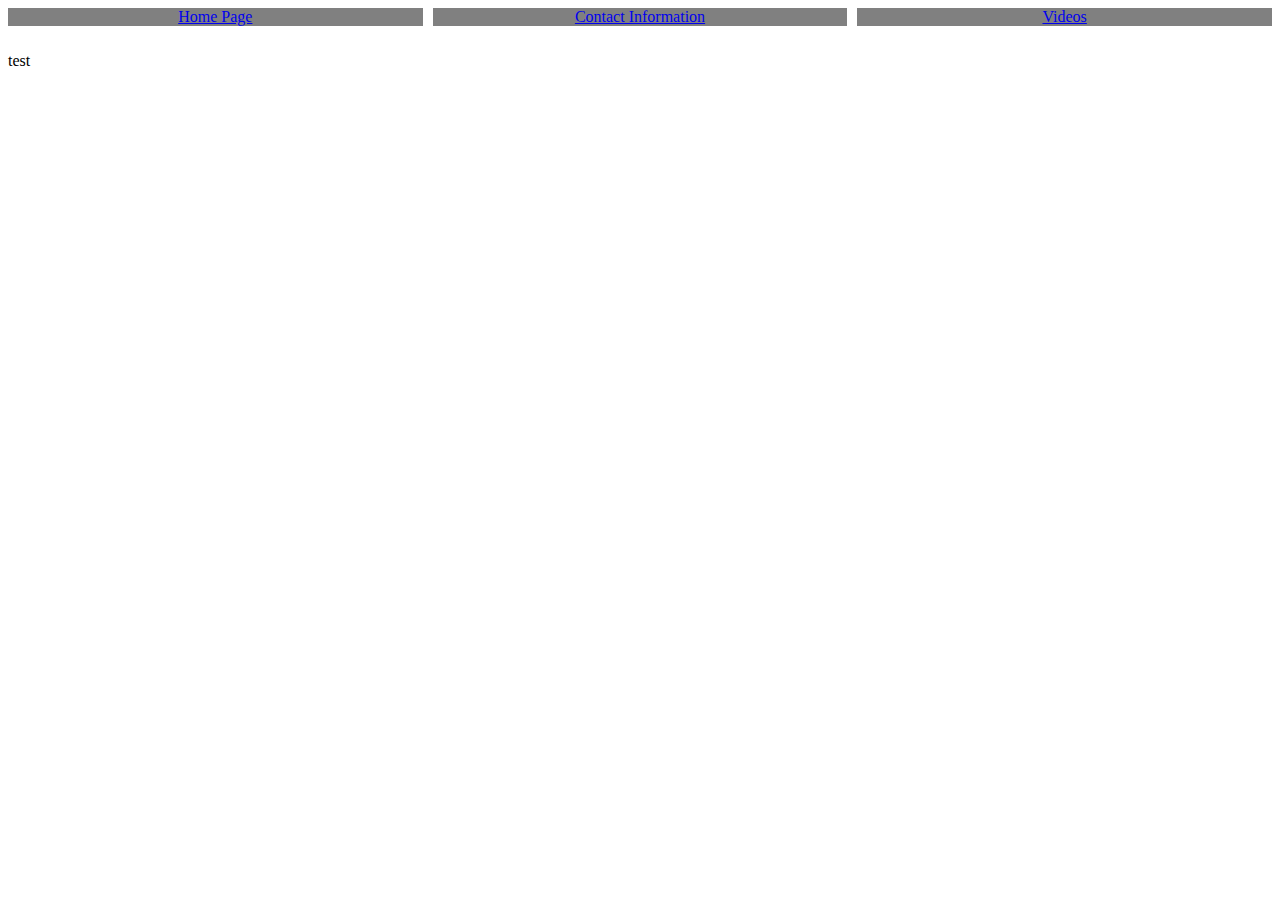
==== index.html @ 65517781 "first commit" ====
<!DOCTYPE html>
<html lang="en">
<head>
    <meta charset="UTF-8">
    <meta http-equiv="X-UA-Compatible" content="IE=edge">
    <meta name="viewport" content="width=device-width, initial-scale=1.0">
    <link rel="stylesheet" href="styles.css">
    <title>Home page</title>
</head>
<body>
    <div class="grid-container">
       
        <div class="grid-item-header">
            
            <header>
                <nav>
                    <a id="home" href="index.html">Home Page</a>
                </nav>
            </header>
        </div>

        <div class="grid-item-header2">
            <header>
                <nav>
                    <a href="contact.html">Contact Information</a>
                </nav>
            </header>
        </div>

        <div class="grid-item-header3">
            <header>
                <nav>
                    <a href="videos.html">Videos</a>
                </nav>
            </header>
        </div>
    
        <div id="main">
            <main>
                <p>test</p>
            </main>
        </div>

    </div>
</body>
</html>
---- styles.css ----
.grid-container {
    display: grid;
    grid-template-columns: repeat(3,1fr);
    grid-template-rows: 1fr, 2fr, 1fr;
    grid-gap: 10px;
    
}
.grid-item-header {
    background-color: gray;
    text-align: center;
}
.grid-item-header2 {
    background-color: gray;
    text-align: center;
}
.grid-item-header3 {
    background-color: gray;
    text-align: center;
}

.home {
    color: white;
}
a:active {
    color: red;
  }
  a:hover {
    color: aqua;
  }
  .main{
     
  }
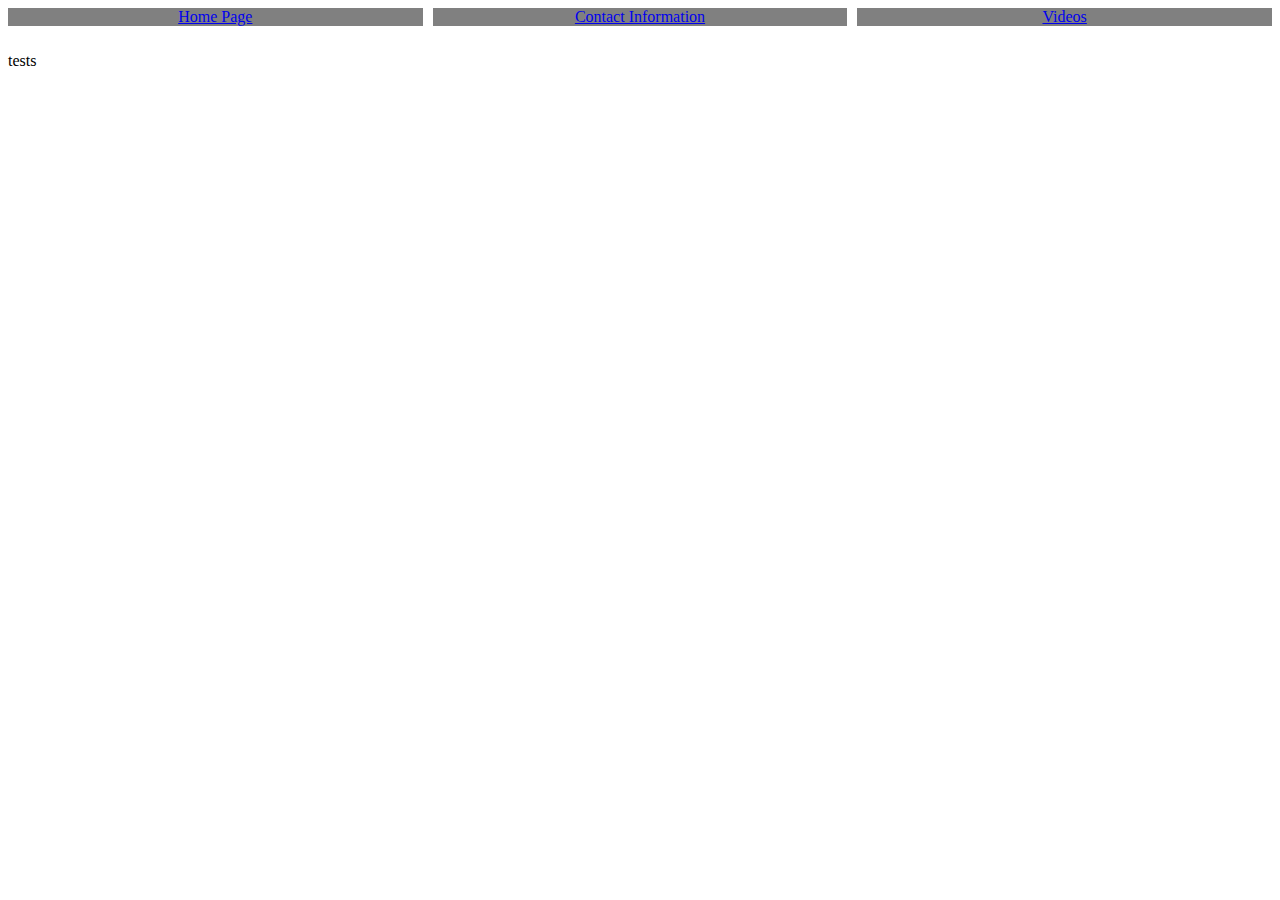
==== commit 7bef2ee3: "push baby" ====
--- a/index.html
+++ b/index.html
@@ -12,7 +12,7 @@
        
         <div class="grid-item-header">
             
-            <header>
+            <header> 
                 <nav>
                     <a id="home" href="index.html">Home Page</a>
                 </nav>
@@ -37,7 +37,7 @@
     
         <div id="main">
             <main>
-                <p>test</p>
+                <p>tests</p> 
             </main>
         </div>
 
--- a/styles.css
+++ b/styles.css
@@ -13,11 +13,10 @@
     background-color: gray;
     text-align: center;
 }
-.grid-item-header3 {
+.grid-item-header3 { 
     background-color: gray;
     text-align: center;
-}
-
+} 
 .home {
     color: white;
 }
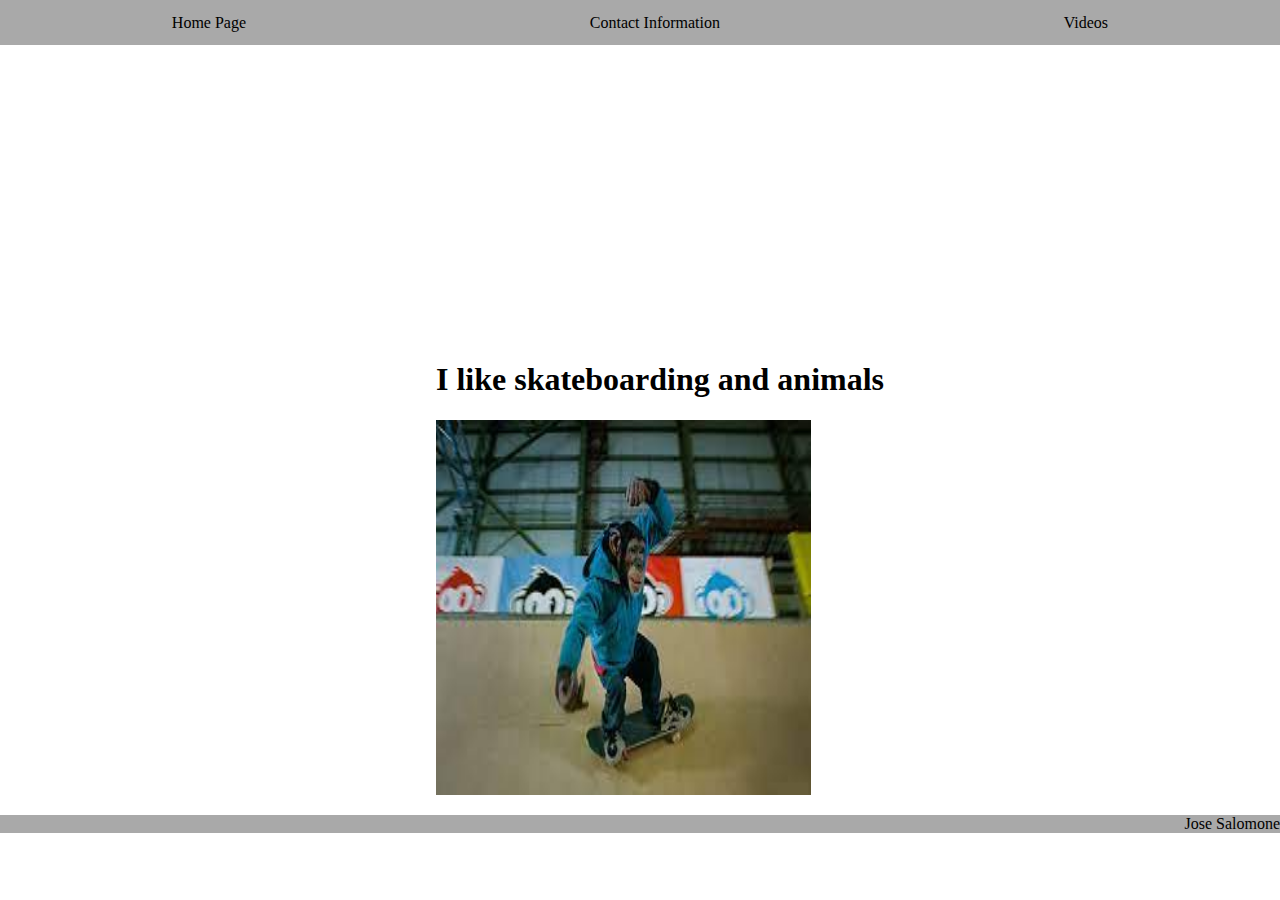
==== commit 90c0adfa: "hyell yeah baby" ====
--- a/index.html
+++ b/index.html
@@ -4,43 +4,55 @@
     <meta charset="UTF-8">
     <meta http-equiv="X-UA-Compatible" content="IE=edge">
     <meta name="viewport" content="width=device-width, initial-scale=1.0">
-    <link rel="stylesheet" href="styles.css">
+    <link rel="stylesheet" href="/styles/styles.css">
+    <link rel="stylesheet" href="path/to/font-awesome/css/font-awesome.min.css">
+
     <title>Home page</title>
 </head>
 <body>
-    <div class="grid-container">
-       
-        <div class="grid-item-header">
-            
-            <header> 
-                <nav>
+    <header>
+        <div class="nav-container">
+            <div >
+                <nav class="nav-button">
+                    <i class="fa-solid fa-house-blank"></i>
                     <a id="home" href="index.html">Home Page</a>
+
                 </nav>
-            </header>
-        </div>
+            </div>
+            <div>
+                <nav class="nav-button">
+                    <a href="contact.html">Contact Information</a>
 
-        <div class="grid-item-header2">
-            <header>
-                <nav>
-                    <a href="contact.html">Contact Information</a>
                 </nav>
-            </header>
-        </div>
-
-        <div class="grid-item-header3">
-            <header>
-                <nav>
+            </div>
+            <div>
+                <nav class="nav-button">
                     <a href="videos.html">Videos</a>
                 </nav>
-            </header>
+            </div>
         </div>
+    </header>
     
-        <div id="main">
-            <main>
-                <p>tests</p> 
-            </main>
+    <div class="main">
+        <div>
+            <div class="video-container">
+                <iframe width="375" height="275" src="https://www.youtube.com/embed/scK7XJxu-yI" title="YouTube video player" frameborder="0" allow="accelerometer; autoplay; clipboard-write; encrypted-media; gyroscope; picture-in-picture" allowfullscreen></iframe>        </div>
+            
+            <div class="img-container">
+                <h1>I like skateboarding and animals</h1>
+                <img src="/styles/chimp.jpeg" alt="Chimp skating up a storm!" width="375" height="375">
+            </div>
+
         </div>
+        
 
     </div>
+
+    <footer>
+        <div class="footer-container">
+            Jose Salomone
+        </div>
+    </footer>
+
 </body>
 </html>--- a/styles/styles.css
+++ b/styles/styles.css
@@ -0,0 +1,103 @@
+/* .grid-container {
+    display: grid;
+    grid-template-columns: repeat(3,1fr);
+    grid-template-rows: 1fr, 2fr, 1fr;
+    grid-gap: 10px;
+    
+}
+.grid-item-header {
+    background-color: gray;
+    text-align: center;
+}
+.grid-item-header2 {
+    background-color: gray;
+    text-align: center;
+}
+.grid-item-header3 { 
+    background-color: gray;
+    text-align: center;
+} 
+.home {
+    color: white;
+}
+a:active {
+    color: red;
+  }
+  a:hover {
+    color: aqua;
+  }
+  .main{
+     
+  } */
+
+  body{
+    display: flex;
+    flex-direction: column;
+    margin: 0;
+    width: 100%;
+    height: 100%;
+}
+
+header{
+width: 100%;  }
+
+.main{
+  padding: 20px 20px;
+  display: flex;
+  justify-content: center;
+  align-items: center;
+  width: 100%;
+}
+
+.nav-container{
+display: flex;
+width: 100%;
+height: 45px;
+flex-direction: row;
+align-items: center;
+justify-content: space-around;
+background-color: darkgray;
+}
+
+a{
+color: black;
+text-decoration: none!important;
+
+}
+.video-container{
+display: flex;
+justify-content: center;
+align-items: center;
+
+}
+.img-container {
+display: flex;
+flex-direction: column;
+}
+
+footer {
+bottom: 0;
+right: 0;
+width: 100%;
+height: 20%;
+background-color: darkgray;
+
+}
+
+.footer-container{
+display: flex;
+justify-content: end;
+}
+
+a:hover{
+color: teal;
+}
+.contactName{
+display: flex;
+justify-content: center;
+align-items: center;
+}
+.contactInfo {
+display: flex;
+flex-direction: column;
+}
